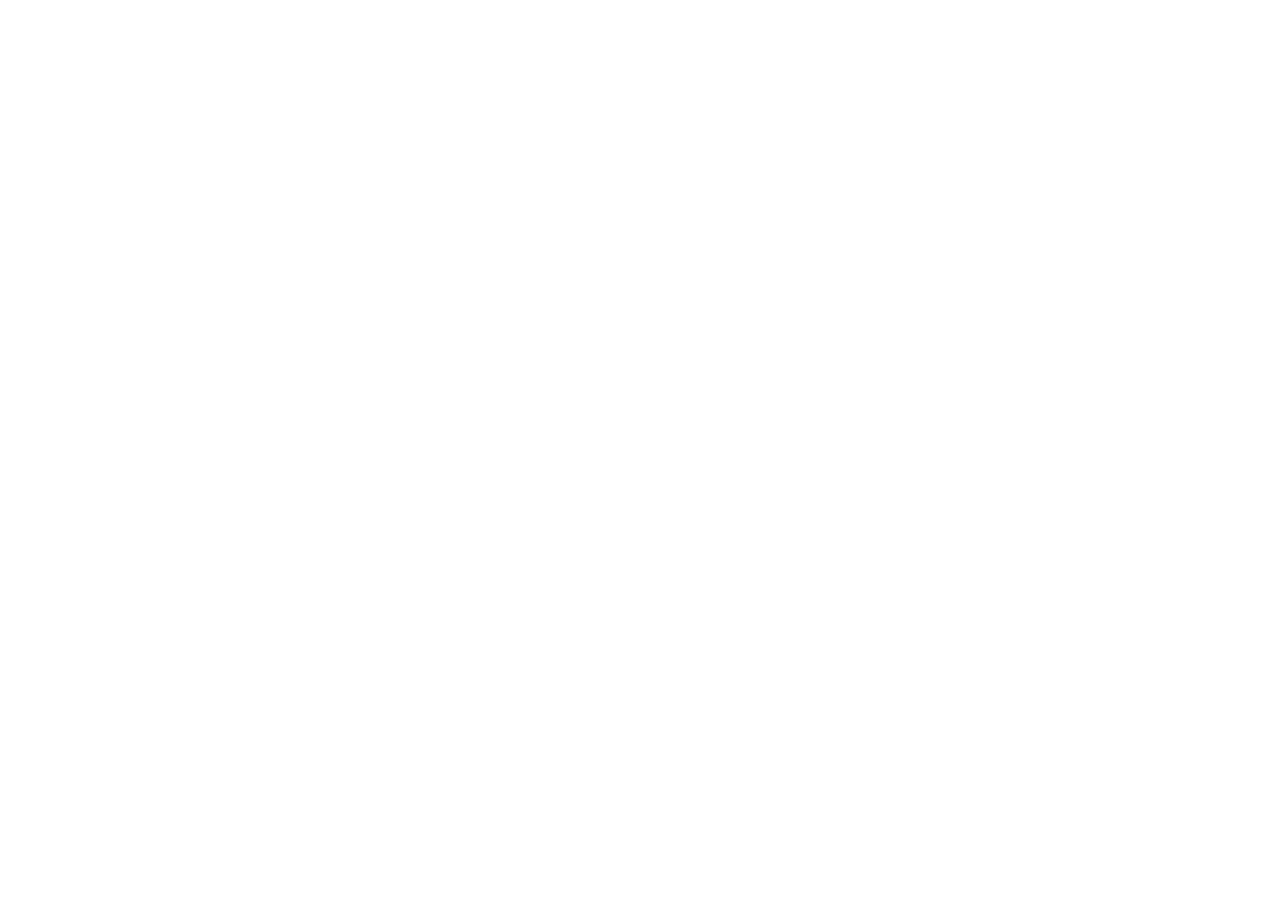
==== About.html @ 33ae88f4 "linking style sheet" ====
<!DOCTYPE html>
<html>
<head>
	<title>Bent Creek Ceramics-About</title>
	 <meta charset="utf-8">
        <meta content="IE=edge,chrome=1" http-equiv="X-UA-Compatible">
     <link href="styles.css" rel="stylesheet">   

</head>
<body>

</body>
</html>



<!--A Community of Artists

Our studio, established in 1989, has been providing local artists with a dedicated evironment for creativity for 20+ years. Lorem ipsum dolor sit amet, consectetur adipiscing elit, sed do eiusmod tempor incididunt ut labore et dolore magna aliqua. Ut enim ad minim veniam, quis nostrud exercitation ullamco laboris nisi ut aliquip ex ea commodo consequat. Duis aute irure dolor in reprehenderit in voluptate velit esse cillum dolore eu fugiat nulla pariatur.

"Our mission is to provide people with beautiful, functional items which enhance lives."
-Jenn Wilson (Founder)

History

Sed ut perspiciatis unde omnis iste natus error sit voluptatem accusantium doloremque laudantium, totam rem aperiam, eaque ipsa quae ab illo inventore veritatis et quasi architecto beatae vitae dicta sunt explicabo. Nemo enim ipsam voluptatem quia voluptas sit aspernatur aut odit aut fugit, sed quia consequuntur magni dolores eos qui ratione voluptatem sequi nesciunt.

Room to Grow

Facilities

Neque porro quisquam est, qui dolorem ipsum quia dolor sit amet, consectetur, adipisci velit, sed quia non numquam eius modi tempora incidunt ut labore et dolore magnam aliquam quaerat voluptatem. Ut enim ad minima veniam, quis nostrum exercitationem ullam corporis suscipit laboriosam, nisi ut aliquid ex ea commodi consequatur.

Every member has access to shelf space and all of the studio's shared equipment.






<!---Monthly Plans

| Plan           | Price    | Access                              |

| Desk Only      | $50/mo.  | Business Hours + Weekly Kiln Access |
| Desk + Storage | $100/mo. | Business Hours + Weekly Kiln Access |
| Unlimited      | $150/mo. | Unlimited access                    |




Copyright 2017, Bent Creek Ceramics
---- styles.css ----
/*Background: #F2F1E8
Text: #131511
Inline Link: #968772
Inline Link (Hover): #967343
Navigation Background: #FFFFFF
Navigation Text: #2B2F26
Navigation Text (Hover): #CD5D67
Navigation Text (Active) #968772
Button Background: #968772
Button Background (Hover): #967343
Button Text: #F2F1E8
Button Text (Hover): #FFFFFF
Input Border Bottom: #968772
Input Border Bottom (Focus): #967343
*/
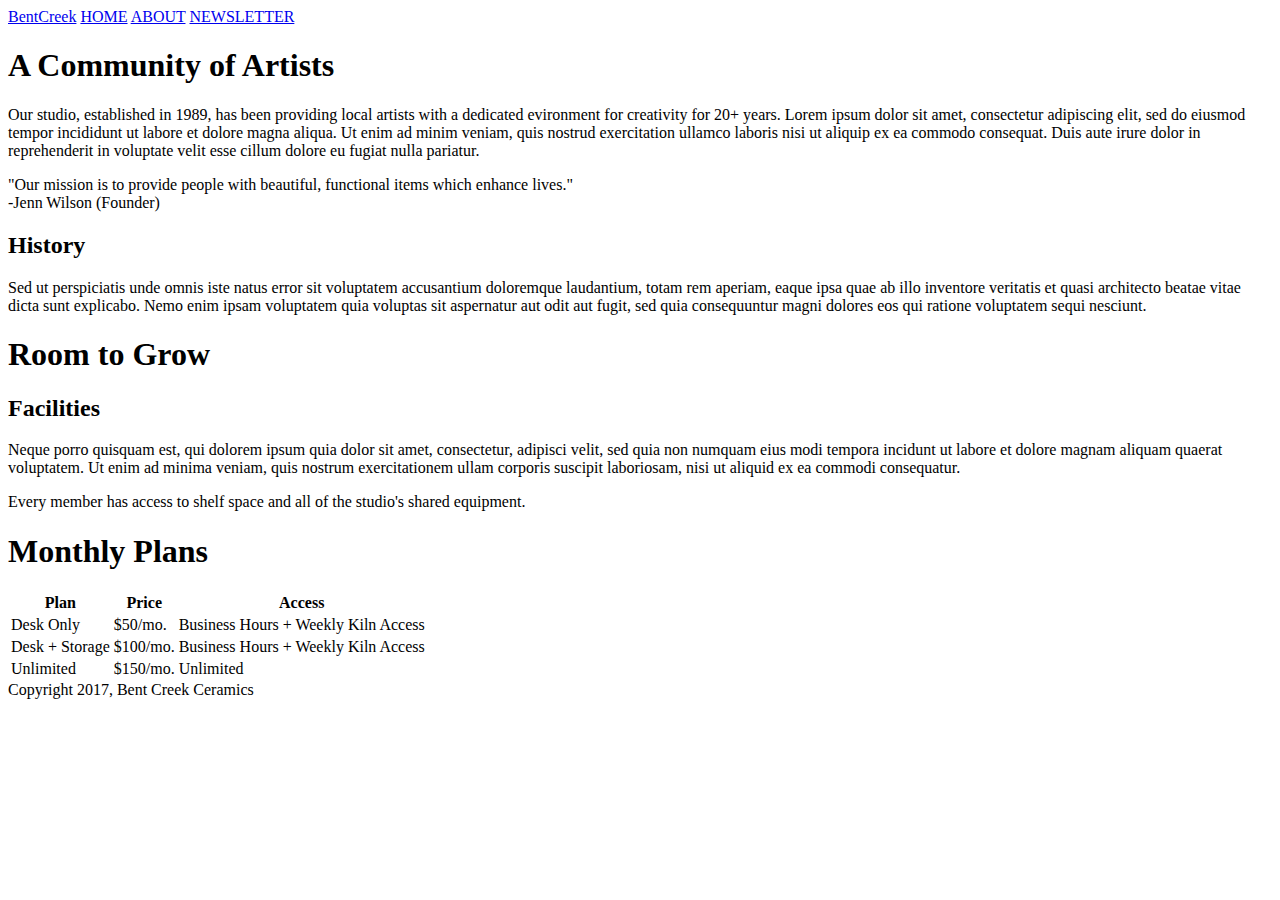
==== commit d0515d70: "additional edits to ABOUT" ====
--- a/About.html
+++ b/About.html
@@ -1,56 +1,94 @@
 <!DOCTYPE html>
 <html>
-<head>
-	<title>Bent Creek Ceramics-About</title>
-	 <meta charset="utf-8">
-        <meta content="IE=edge,chrome=1" http-equiv="X-UA-Compatible">
-     <link href="styles.css" rel="stylesheet">   
+	<head>
+		<title>Bent Creek Ceramics-About</title>
 
-</head>
-<body>
+		 <meta charset="utf-8">
+	     <meta content="IE=edge,chrome=1" http-equiv="X-UA-Compatible">
 
-</body>
-</html>
+	     <link href="styles.css" rel="stylesheet">   
+	</head>
+	<body>
+		<div class="master">
+		    <header id="site-header">
+		        <nav id="main-navigation">
+		            <a href="#" id="logo">BentCreek</a>
+		            <a href="#">HOME</a>
+		            <a href="#">ABOUT</a>
+		            <a href="#">NEWSLETTER</a>
+		        </nav>
+		    </header>
+		    <main>
+		    	<intro>
+		    		<h1>A Community of Artists</h1>
+		    		<p>Our studio, established in 1989, has been providing local artists with a dedicated evironment for creativity for 20+ years. Lorem ipsum dolor sit amet, consectetur adipiscing elit, sed do eiusmod tempor incididunt ut labore et dolore magna aliqua. Ut enim ad minim veniam, quis nostrud exercitation ullamco laboris nisi ut aliquip ex ea commodo consequat. Duis aute irure dolor in reprehenderit in voluptate velit esse cillum dolore eu fugiat nulla pariatur.</p>
+
+		    		<p>"Our mission is to provide people with beautiful, functional items which enhance lives." <br>-Jenn Wilson (Founder)</p>
 
 
 
-<!--A Community of Artists
 
-Our studio, established in 1989, has been providing local artists with a dedicated evironment for creativity for 20+ years. Lorem ipsum dolor sit amet, consectetur adipiscing elit, sed do eiusmod tempor incididunt ut labore et dolore magna aliqua. Ut enim ad minim veniam, quis nostrud exercitation ullamco laboris nisi ut aliquip ex ea commodo consequat. Duis aute irure dolor in reprehenderit in voluptate velit esse cillum dolore eu fugiat nulla pariatur.
+<!---  AND IMAGE-Line and PIC---->
 
-"Our mission is to provide people with beautiful, functional items which enhance lives."
--Jenn Wilson (Founder)
+					<h2>History</h2>
+					<p>Sed ut perspiciatis unde omnis iste natus error sit voluptatem accusantium doloremque laudantium, totam rem aperiam, eaque ipsa quae ab illo inventore veritatis et quasi architecto beatae vitae dicta sunt explicabo. Nemo enim ipsam voluptatem quia voluptas sit aspernatur aut odit aut fugit, sed quia consequuntur magni dolores eos qui ratione voluptatem sequi nesciunt.</p>
+		    	</intro>
 
-History
+		    	<picsep>
+		    		<h1>Room to Grow</h1>
+		    	</picsep>
 
-Sed ut perspiciatis unde omnis iste natus error sit voluptatem accusantium doloremque laudantium, totam rem aperiam, eaque ipsa quae ab illo inventore veritatis et quasi architecto beatae vitae dicta sunt explicabo. Nemo enim ipsam voluptatem quia voluptas sit aspernatur aut odit aut fugit, sed quia consequuntur magni dolores eos qui ratione voluptatem sequi nesciunt.
+		    	<facility>
+		    		<h2>Facilities</h2>
+		    		<p>Neque porro quisquam est, qui dolorem ipsum quia dolor sit amet, consectetur, adipisci velit, sed quia non numquam eius modi tempora incidunt ut labore et dolore magnam aliquam quaerat voluptatem. Ut enim ad minima veniam, quis nostrum exercitationem ullam corporis suscipit laboriosam, nisi ut aliquid ex ea commodi consequatur.</p>
 
-Room to Grow
+		    		<P>Every member has access to shelf space and all of the studio's shared equipment.</P>
 
-Facilities
+		    	</facility>
 
-Neque porro quisquam est, qui dolorem ipsum quia dolor sit amet, consectetur, adipisci velit, sed quia non numquam eius modi tempora incidunt ut labore et dolore magnam aliquam quaerat voluptatem. Ut enim ad minima veniam, quis nostrum exercitationem ullam corporis suscipit laboriosam, nisi ut aliquid ex ea commodi consequatur.
-
-Every member has access to shelf space and all of the studio's shared equipment.
+		    	<Plans>
+		    		<h1>Monthly Plans</h1>
+			    	<table>
+			            <thead>
+			                <tr>
+			                    <th>Plan</th>
+			                    <th>Price</th>
+			                    <th>Access</th>
+			                </tr>
+			            </thead>
+			            <tbody>
+			                <tr>
+			                    <td>Desk Only</td>
+			                    <td>$50/mo.</td>
+			                    <td>Business Hours + Weekly Kiln Access</td>
+			                </tr>
+			                <tr>
+			                    <td>Desk + Storage</td>
+			                    <td>$100/mo.</td>
+			                    <td>Business Hours + Weekly Kiln Access </td>
+			                </tr>
+			                <tr>
+			                    <td>Unlimited</td>
+			                    <td>$150/mo.</td>
+			                    <td>Unlimited</td>
+			                </tr>
+			            </tbody>
+			        </table>
+		        </Plans>
+		    </main>
+		 	<footer id="site-footer">
+            	<span>Copyright 2017, Bent Creek Ceramics</span>
+        	</footer>  
+        </div>	 
+	</body>
+</html>
 
 
 
 
 
 
-<!---Monthly Plans
-
-| Plan           | Price    | Access                              |
-
-| Desk Only      | $50/mo.  | Business Hours + Weekly Kiln Access |
-| Desk + Storage | $100/mo. | Business Hours + Weekly Kiln Access |
-| Unlimited      | $150/mo. | Unlimited access                    |
 
 
 
 
-Copyright 2017, Bent Creek Ceramics
-
-
-
-
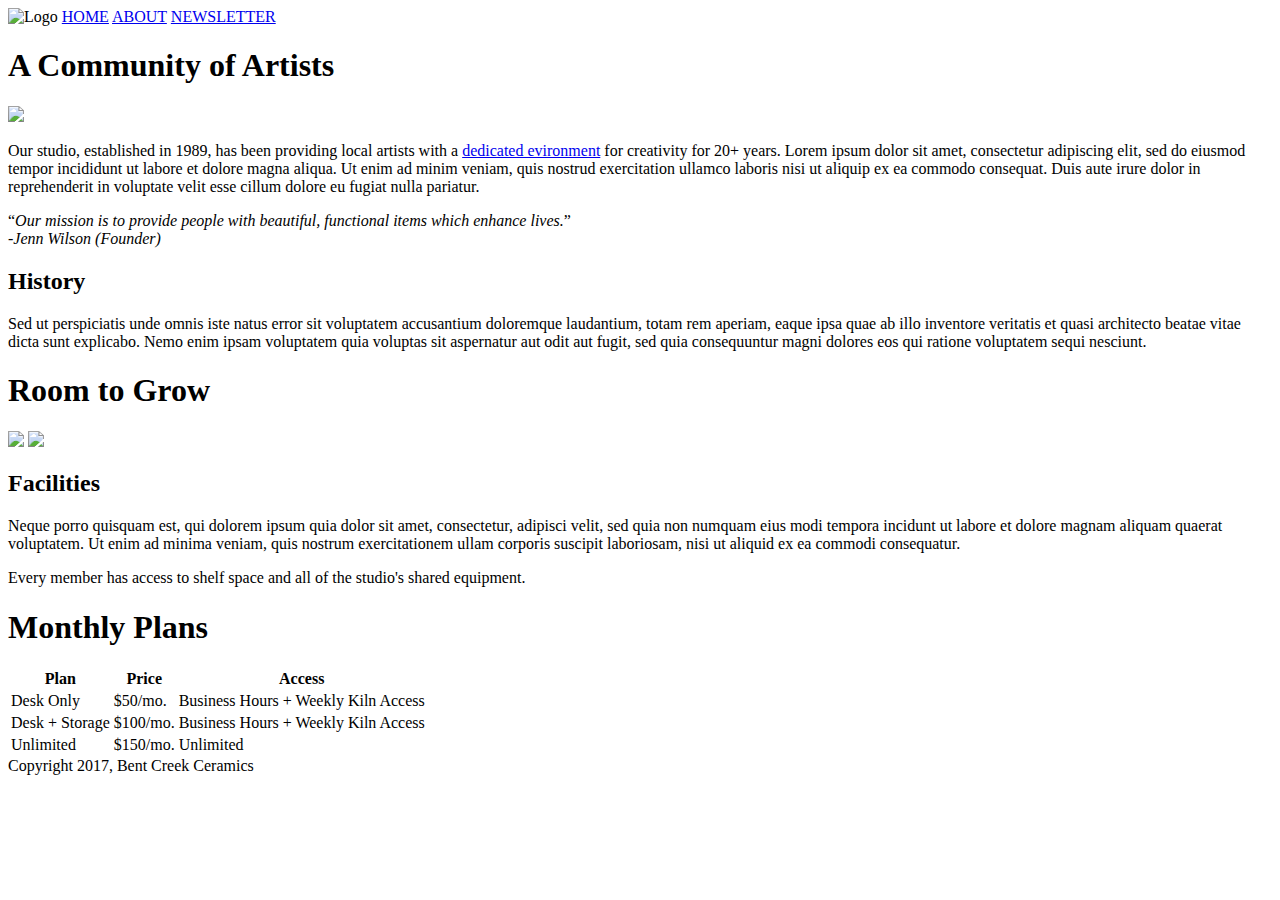
==== commit 1163a382: "intermittent save" ====
--- a/About.html
+++ b/About.html
@@ -2,33 +2,28 @@
 <html>
 	<head>
 		<title>Bent Creek Ceramics-About</title>
-
 		 <meta charset="utf-8">
 	     <meta content="IE=edge,chrome=1" http-equiv="X-UA-Compatible">
-
 	     <link href="styles.css" rel="stylesheet">   
 	</head>
+
 	<body>
 		<div class="master">
 		    <header id="site-header">
 		        <nav id="main-navigation">
-		            <a href="#" id="logo">BentCreek</a>
+		        <img src="../week-one-project/images/bent-creek-logo.png" alt="Logo">
 		            <a href="#">HOME</a>
 		            <a href="#">ABOUT</a>
 		            <a href="#">NEWSLETTER</a>
 		        </nav>
 		    </header>
 		    <main>
-		    	<intro>
+		    	<intro >
 		    		<h1>A Community of Artists</h1>
-		    		<p>Our studio, established in 1989, has been providing local artists with a dedicated evironment for creativity for 20+ years. Lorem ipsum dolor sit amet, consectetur adipiscing elit, sed do eiusmod tempor incididunt ut labore et dolore magna aliqua. Ut enim ad minim veniam, quis nostrud exercitation ullamco laboris nisi ut aliquip ex ea commodo consequat. Duis aute irure dolor in reprehenderit in voluptate velit esse cillum dolore eu fugiat nulla pariatur.</p>
+		    		<img src="../week-one-project/images/birdhouse.jpg">
+		    		<p>Our studio, established in 1989, has been providing local artists with a <a href="#Facilities">dedicated evironment</a> for creativity for 20+ years. Lorem ipsum dolor sit amet, consectetur adipiscing elit, sed do eiusmod tempor incididunt ut labore et dolore magna aliqua. Ut enim ad minim veniam, quis nostrud exercitation ullamco laboris nisi ut aliquip ex ea commodo consequat. Duis aute irure dolor in reprehenderit in voluptate velit esse cillum dolore eu fugiat nulla pariatur.</p>
 
-		    		<p>"Our mission is to provide people with beautiful, functional items which enhance lives." <br>-Jenn Wilson (Founder)</p>
-
-
-
-
-<!---  AND IMAGE-Line and PIC---->
+		    		<p><q><em>Our mission is to provide people with beautiful, functional items which enhance lives.</q><br>-Jenn Wilson (Founder)</em></p>
 
 					<h2>History</h2>
 					<p>Sed ut perspiciatis unde omnis iste natus error sit voluptatem accusantium doloremque laudantium, totam rem aperiam, eaque ipsa quae ab illo inventore veritatis et quasi architecto beatae vitae dicta sunt explicabo. Nemo enim ipsam voluptatem quia voluptas sit aspernatur aut odit aut fugit, sed quia consequuntur magni dolores eos qui ratione voluptatem sequi nesciunt.</p>
@@ -36,10 +31,12 @@
 
 		    	<picsep>
 		    		<h1>Room to Grow</h1>
+		    		<img src="../week-one-project/images/background-3.jpg">
 		    	</picsep>
 
 		    	<facility>
-		    		<h2>Facilities</h2>
+		    		<img src="../week-one-project/images/background-1.jpg">
+		    		<h2><a name="Facilities"><a/>Facilities</h2>
 		    		<p>Neque porro quisquam est, qui dolorem ipsum quia dolor sit amet, consectetur, adipisci velit, sed quia non numquam eius modi tempora incidunt ut labore et dolore magnam aliquam quaerat voluptatem. Ut enim ad minima veniam, quis nostrum exercitationem ullam corporis suscipit laboriosam, nisi ut aliquid ex ea commodi consequatur.</p>
 
 		    		<P>Every member has access to shelf space and all of the studio's shared equipment.</P>
--- a/styles.css
+++ b/styles.css
@@ -13,3 +13,4 @@
 Input Border Bottom: #968772
 Input Border Bottom (Focus): #967343
 */
+@import url('https://fonts.googleapis.com/css?family=Merriweather:300,300i,400,400i,700%7CRoboto:300,300i,400,400i');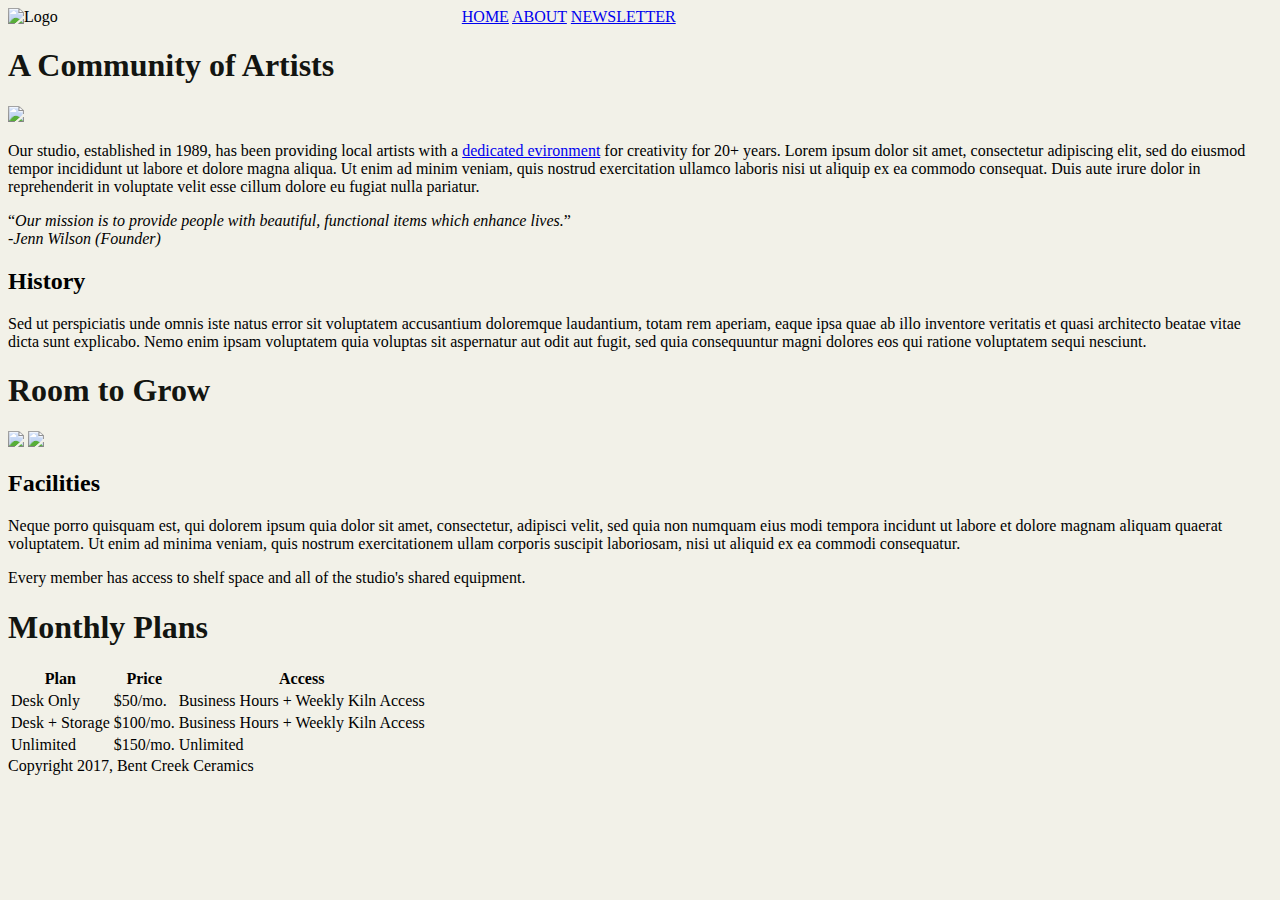
==== commit c90a44a9: "additional edits to CSS" ====
--- a/About.html
+++ b/About.html
@@ -12,11 +12,12 @@
 		    <header id="site-header">
 		        <nav id="main-navigation">
 		        <img src="../week-one-project/images/bent-creek-logo.png" alt="Logo">
+		         	<a href="#" id="logo"</a>
 		            <a href="#">HOME</a>
 		            <a href="#">ABOUT</a>
 		            <a href="#">NEWSLETTER</a>
 		        </nav>
-		    </header>
+		</header>
 		    <main>
 		    	<intro >
 		    		<h1>A Community of Artists</h1>
--- a/styles.css
+++ b/styles.css
@@ -1,4 +1,4 @@
-/*Background: #F2F1E8
+/*Background: Background: #F2F1E8
 Text: #131511
 Inline Link: #968772
 Inline Link (Hover): #967343
@@ -13,4 +13,79 @@
 Input Border Bottom: #968772
 Input Border Bottom (Focus): #967343
 */
-@import url('https://fonts.googleapis.com/css?family=Merriweather:300,300i,400,400i,700%7CRoboto:300,300i,400,400i');+@import url('https://fonts.googleapis.com/css?family=Merriweather:300,300i,400,400i,700%7CRoboto:300,300i,400,400i');
+
+body{
+	background-color: #F2F1E8;
+}
+
+#main-navigation #logo{
+    margin-right: 400px;
+   
+
+}
+
+#img{
+    max-width: 200%;
+    padding: 0;s
+    margin: 0;
+    display: box;
+}
+h1{
+	color:  #131511;
+	}
+
+/* ABOUT PAGE*/
+
+#indexbody{
+	margin: 50px;
+}	
+
+#showcase{
+	display: flex;
+	flex-wrap: wrap;
+	justify-content: space-between;
+}
+
+
+#image1{
+	width: 700px;
+	height: 300px;
+	padding-bottom: 10px;
+}
+
+#image6{
+	width: 450px;
+	height:200px;
+}
+
+#image2, #image3{
+	width: 250px;
+	height: 300px;
+}
+
+#image4, #image5, #image7{
+	width: 250px;
+	height: 200px;
+}
+
+
+
+
+
+
+
+
+
+
+
+
+
+
+
+
+
+
+
+
+
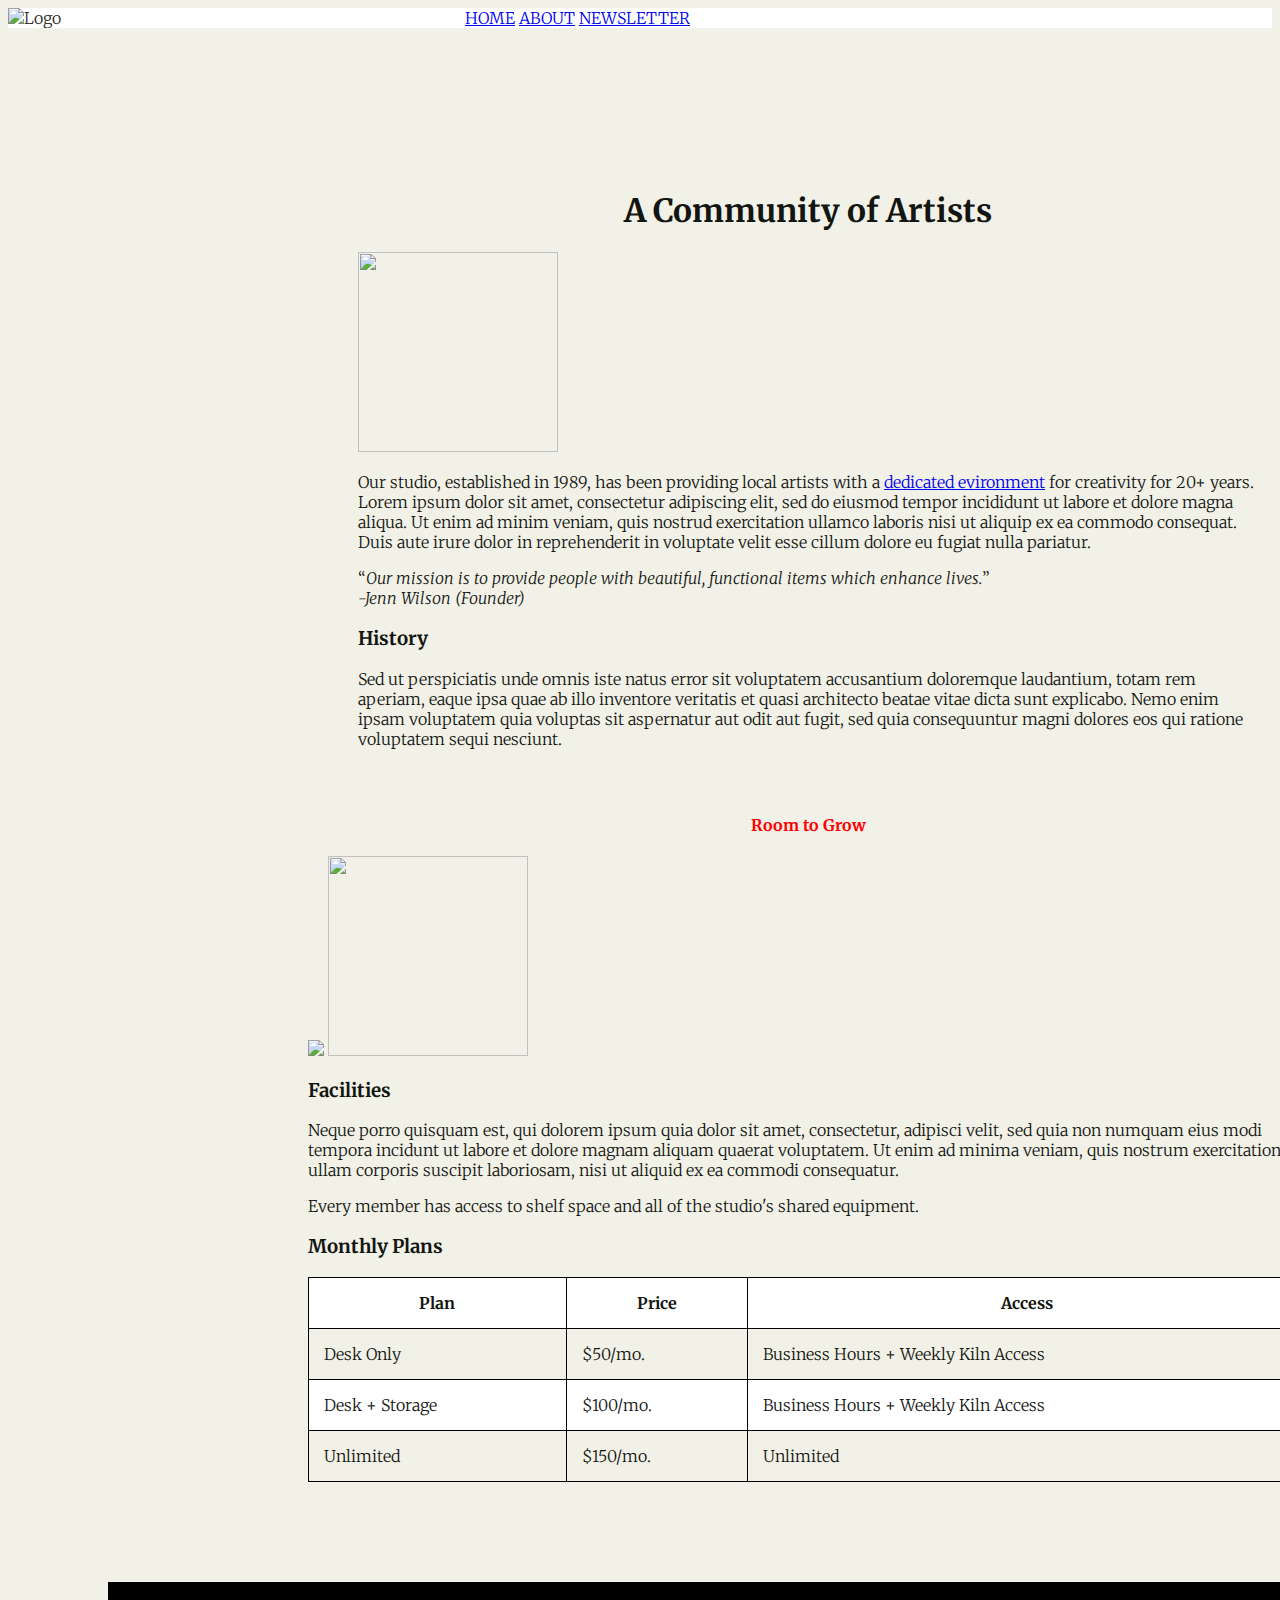
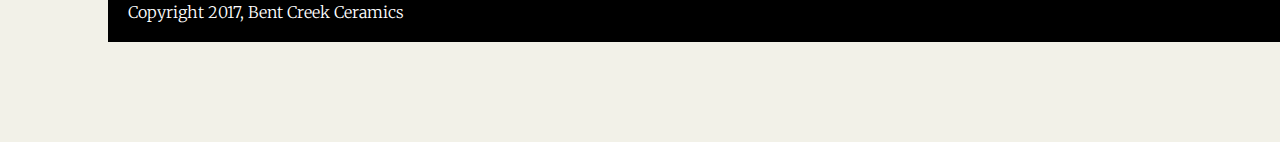
==== commit d6f16cc7: "progress save" ====
--- a/About.html
+++ b/About.html
@@ -4,7 +4,9 @@
 		<title>Bent Creek Ceramics-About</title>
 		 <meta charset="utf-8">
 	     <meta content="IE=edge,chrome=1" http-equiv="X-UA-Compatible">
-	     <link href="styles.css" rel="stylesheet">   
+	     <link href="styles.css" rel="stylesheet"> 
+	   	<link href="https://fonts.googleapis.com/css?family=Merriweather:300,300i,400,400i,700|Roboto:300,300i,400,400i" rel="stylesheet"> 
+	   	<link rel="icon" type="image/png" sizes="96x96" href="/favicon-96x96.png">
 	</head>
 
 	<body>
@@ -12,40 +14,39 @@
 		    <header id="site-header">
 		        <nav id="main-navigation">
 		        <img src="../week-one-project/images/bent-creek-logo.png" alt="Logo">
-		         	<a href="#" id="logo"</a>
-		            <a href="#">HOME</a>
-		            <a href="#">ABOUT</a>
-		            <a href="#">NEWSLETTER</a>
+		         	<a href="about.html" id="logo"</a>
+		            <a href="index.html">HOME</a>
+		            <a href="about.html">ABOUT</a>
+		            <a href="newsletter.html">NEWSLETTER</a>
 		        </nav>
-		</header>
+			</header>
 		    <main>
-		    	<intro >
+		    	<intro id="intro">
 		    		<h1>A Community of Artists</h1>
-		    		<img src="../week-one-project/images/birdhouse.jpg">
+		    		<img src="../week-one-project/images/birdhouse.jpg" class="aboutimg">
 		    		<p>Our studio, established in 1989, has been providing local artists with a <a href="#Facilities">dedicated evironment</a> for creativity for 20+ years. Lorem ipsum dolor sit amet, consectetur adipiscing elit, sed do eiusmod tempor incididunt ut labore et dolore magna aliqua. Ut enim ad minim veniam, quis nostrud exercitation ullamco laboris nisi ut aliquip ex ea commodo consequat. Duis aute irure dolor in reprehenderit in voluptate velit esse cillum dolore eu fugiat nulla pariatur.</p>
 
 		    		<p><q><em>Our mission is to provide people with beautiful, functional items which enhance lives.</q><br>-Jenn Wilson (Founder)</em></p>
 
-					<h2>History</h2>
+					<h3>History</h3>
 					<p>Sed ut perspiciatis unde omnis iste natus error sit voluptatem accusantium doloremque laudantium, totam rem aperiam, eaque ipsa quae ab illo inventore veritatis et quasi architecto beatae vitae dicta sunt explicabo. Nemo enim ipsam voluptatem quia voluptas sit aspernatur aut odit aut fugit, sed quia consequuntur magni dolores eos qui ratione voluptatem sequi nesciunt.</p>
 		    	</intro>
 
 		    	<picsep>
-		    		<h1>Room to Grow</h1>
-		    		<img src="../week-one-project/images/background-3.jpg">
+		    		<h4>Room to Grow</h4>
+		    		<img src="../week-one-project/images/background-3.jpg" id="back3">
 		    	</picsep>
 
 		    	<facility>
-		    		<img src="../week-one-project/images/background-1.jpg">
-		    		<h2><a name="Facilities"><a/>Facilities</h2>
+		    		<img src="../week-one-project/images/background-1.jpg" class="aboutimg">
+		    		<h3><a name="Facilities"><a/>Facilities</h3>
 		    		<p>Neque porro quisquam est, qui dolorem ipsum quia dolor sit amet, consectetur, adipisci velit, sed quia non numquam eius modi tempora incidunt ut labore et dolore magnam aliquam quaerat voluptatem. Ut enim ad minima veniam, quis nostrum exercitationem ullam corporis suscipit laboriosam, nisi ut aliquid ex ea commodi consequatur.</p>
 
 		    		<P>Every member has access to shelf space and all of the studio's shared equipment.</P>
-
 		    	</facility>
 
 		    	<Plans>
-		    		<h1>Monthly Plans</h1>
+		    		<h3>Monthly Plans</h3>
 			    	<table>
 			            <thead>
 			                <tr>
--- a/styles.css
+++ b/styles.css
@@ -13,32 +13,97 @@
 Input Border Bottom: #968772
 Input Border Bottom (Focus): #967343
 */
-@import url('https://fonts.googleapis.com/css?family=Merriweather:300,300i,400,400i,700%7CRoboto:300,300i,400,400i');
 
 body{
 	background-color: #F2F1E8;
-}
+	color: #131511;
+	font-family: 'Merriweather', sans-serif;
+	font-weight: lighter; /*THIS DOES NOTHING*/
+}
+
 
 #main-navigation #logo{
     margin-right: 400px;
-   
-
-}
-
-#img{
-    max-width: 200%;
-    padding: 0;s
-    margin: 0;
-    display: box;
-}
-h1{
-	color:  #131511;
+
+}
+#main-navigation{
+	color: #2B2F26;
+	background-color: #FFFFFF;
+}
+
+/*
+I DONT THINK THIS IS WHAT WAS MENT TO HAPPEN< I THINK IT IS JUST SUPPOSED TO BE THE TEXT????
+#main-navigation:hover{
+    background-color: #CD5D67;
+    color: white;*/
+}
+#site-header{
+	width: 100%;
+	position: fixed;
+	top:0px;
+	background-color: #F2F1E8;
+
+}
+
+main{
+	margin: 10px 300px 100px 300px;
+	width: 1000px;
+}
+
+
+h1, h2{
+	text-align: center;
 	}
 
-/* ABOUT PAGE*/
+h4{
+	text-align: center;
+	color: red; 
+}	
+/*ABOUT PAGE*/
+
+#intro{
+	float: left;
+	margin: 120px 50px 50px 50px; /*THIS DOES NOTHING*/
+
+}
+
+.aboutimg{
+	width: 200px;
+	height: 200px;
+}
+
+#back3{
+	width: 100%;
+}
+
+thead{
+	background-color: white;
+	border: 1px solid black;
+}
+th {
+	border: 1px solid black;
+	padding: 15px;
+
+}
+table{
+	border: 1px solid black;
+	border-collapse: collapse;
+	width: 100%;
+}
+
+td{
+	border: 1px solid black;
+	padding: 15px;
+}
+
+tr:nth-child(even) {background-color: white;
+}
+
+
+/* INDEX PAGE*/
 
 #indexbody{
-	margin: 50px;
+	margin: 120px 50px 50px 50px;
 }	
 
 #showcase{
@@ -69,23 +134,101 @@
 	height: 200px;
 }
 
-
-
-
-
-
-
-
-
-
-
-
-
-
-
-
-
-
-
-
-
+#site-footer{
+	background-color: black;
+	margin: 100px;
+	padding: 20px;
+	color: white;
+	width: 100%;
+}
+
+/*NEWSLETTER PAGE*/
+
+
+
+#news div{
+	background-color:white;
+	margin: 50px;
+	width: auto;
+}
+#navbody{
+	background-image: url(../week-one-project/images/background-2.jpg);
+	background-size: cover;
+}
+form{
+	background-color: black;
+	/*padding: 10px;*/
+	width: 700px;
+	margin: auto;
+}
+
+input[type=submit]{
+	background-color:  #968772;
+	padding: 10px;
+	font-size: 10px;
+	color:#F2F1E8;
+	padding: 16px 32px;
+    text-decoration: none;
+    margin: 4px 2px;
+    cursor: pointer;
+    -webkit-transition-duration: 0.4s;
+    transition-duration: 0.4s;
+}
+
+input[type=submit]:hover {
+    background-color: #967343;
+    color: #FFFFFF;
+}
+
+input[type=text] {
+    width: 100%;
+    margin: 8px 0;
+    line-height: 40px;
+    font-size: 20px;
+    box-sizing: border-box;
+    border: none;
+    border-bottom: 2px solid #968772;
+    -webkit-transition: 0.5s;
+    transition: 0.5s;
+    outline: none;
+}
+
+input[type=text]:focus {
+    border: 3px solid #967343;
+}
+
+input[type=email]:focus {
+    border: 3px solid #967343;
+}
+
+input[type=email] {
+    width: 100%;
+    margin: 8px 0;
+    line-height: 40px;
+    font-size: 20px;
+    box-sizing: border-box;
+    border: none;
+    border-bottom: 2px solid #968772;
+    -webkit-transition: 0.5s;
+    transition: 0.5s;
+    outline: none;
+}
+
+
+
+
+
+
+
+
+
+
+
+
+
+
+
+
+
+
+
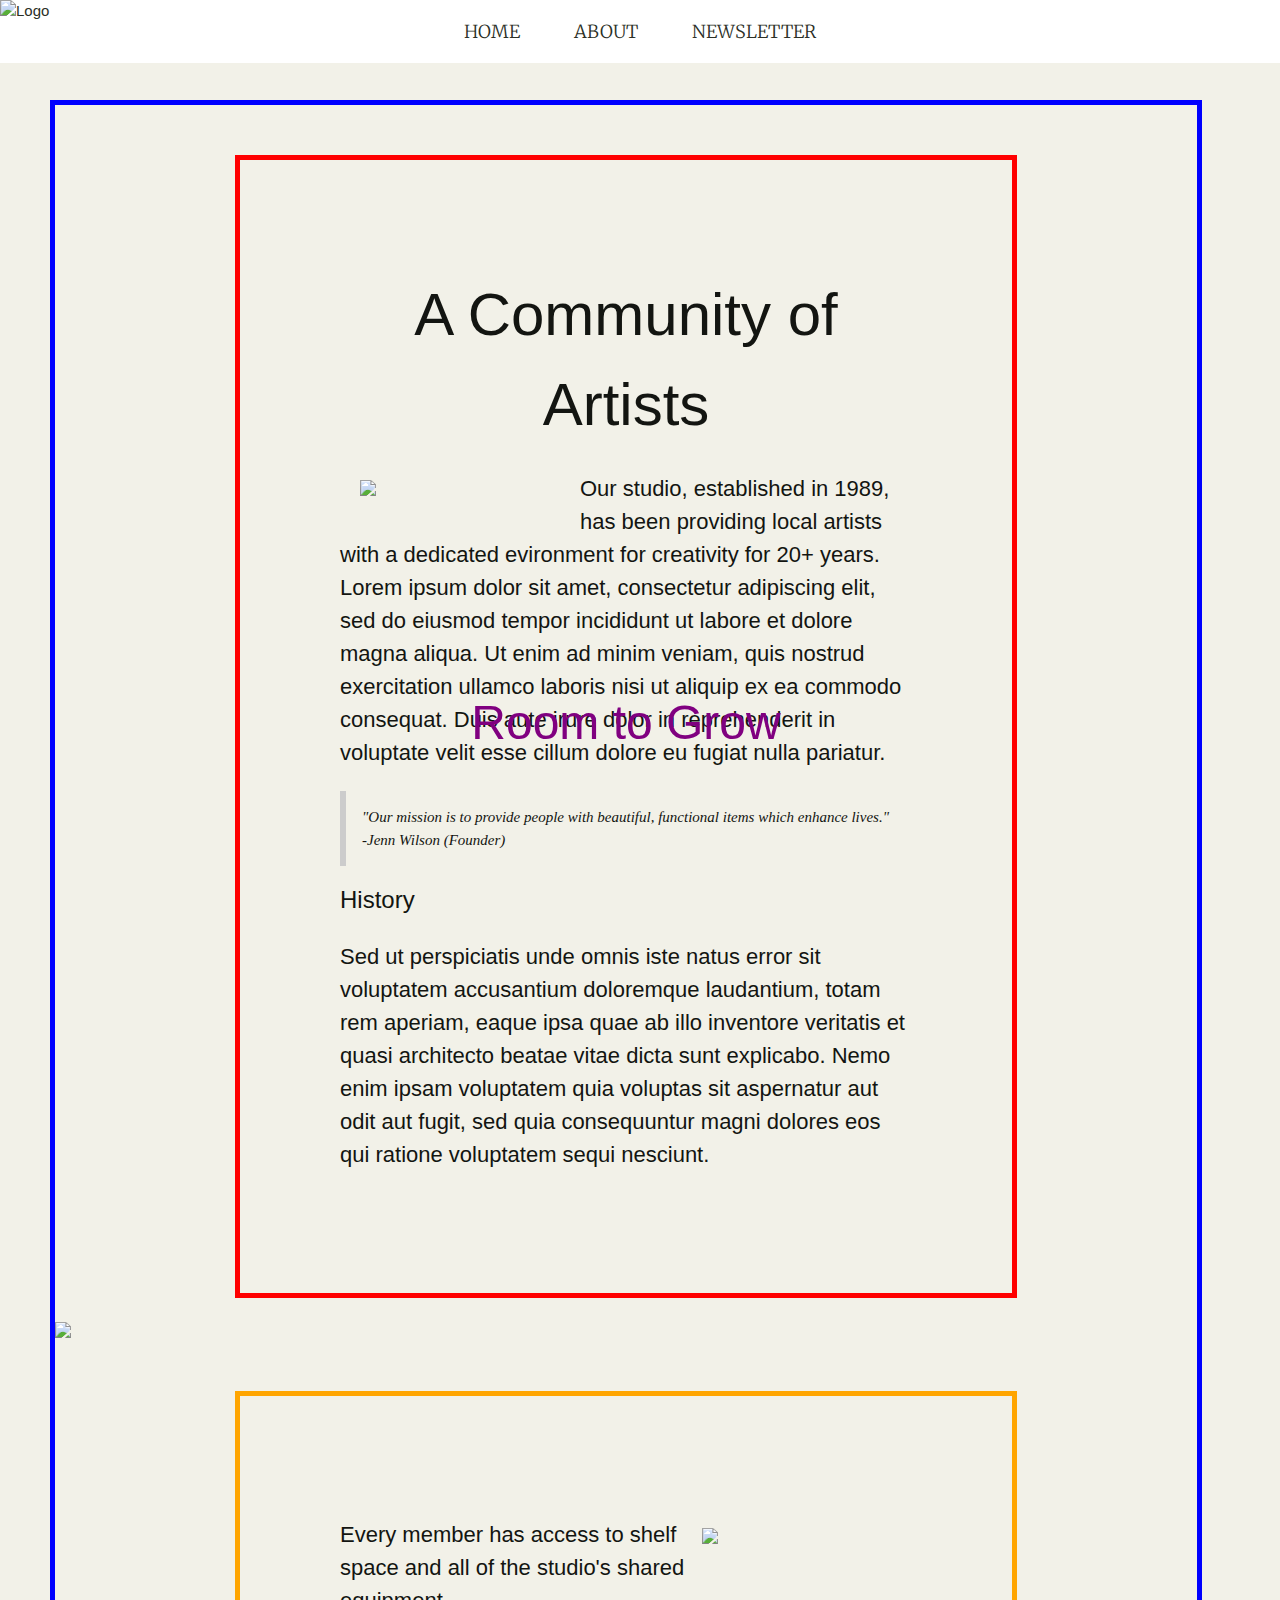
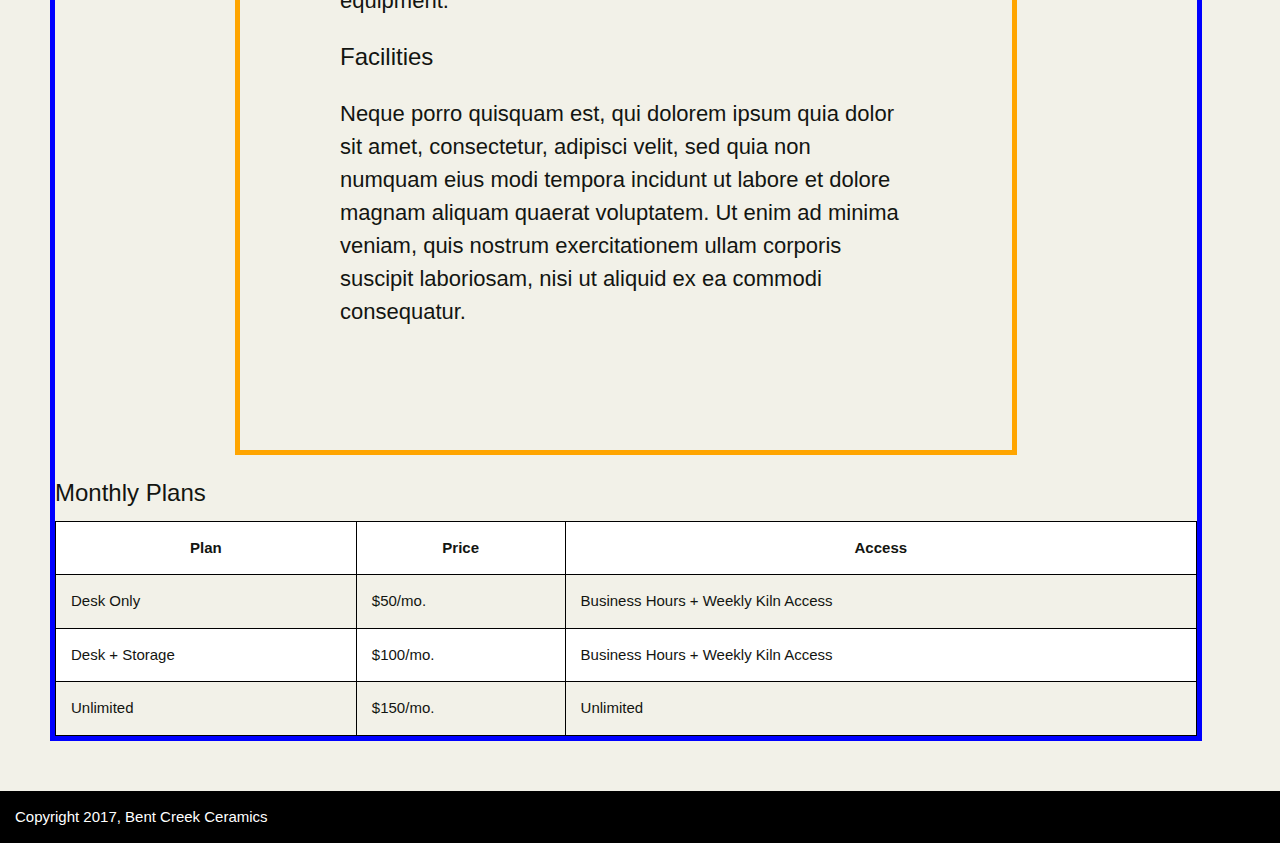
==== commit 609dedc0: "more edits" ====
--- a/About.html
+++ b/About.html
@@ -2,22 +2,26 @@
 <html>
 	<head>
 		<title>Bent Creek Ceramics-About</title>
-		 <meta charset="utf-8">
-	     <meta content="IE=edge,chrome=1" http-equiv="X-UA-Compatible">
-	     <link href="styles.css" rel="stylesheet"> 
+		<meta charset="utf-8">
+	    <meta content="IE=edge,chrome=1" http-equiv="X-UA-Compatible">
+	    <link href="styles.css" rel="stylesheet"> 
+	  	<meta name="viewport" content="width=device-width, initial-scale=1"> <link rel="stylesheet" href="https://www.w3schools.com/w3css/4/w3.css">
+
 	   	<link href="https://fonts.googleapis.com/css?family=Merriweather:300,300i,400,400i,700|Roboto:300,300i,400,400i" rel="stylesheet"> 
 	   	<link rel="icon" type="image/png" sizes="96x96" href="/favicon-96x96.png">
+
 	</head>
 
 	<body>
 		<div class="master">
-		    <header id="site-header">
-		        <nav id="main-navigation">
-		        <img src="../week-one-project/images/bent-creek-logo.png" alt="Logo">
-		         	<a href="about.html" id="logo"</a>
-		            <a href="index.html">HOME</a>
-		            <a href="about.html">ABOUT</a>
-		            <a href="newsletter.html">NEWSLETTER</a>
+			<header id="site-header">
+				<img id="logo" src="../week-one-project/images/bent-creek-logo.png" alt="Logo">
+		        	<nav id="main-navigation">
+		        	<ul>	
+		         		<li><a href="index.html">HOME</a></li>	
+		            	<li><a href="about.html">ABOUT</a></li>
+		            	<li><a href="newsletter.html">NEWSLETTER</a><li>
+		        	</ul>     
 		        </nav>
 			</header>
 		    <main>
@@ -26,26 +30,37 @@
 		    		<img src="../week-one-project/images/birdhouse.jpg" class="aboutimg">
 		    		<p>Our studio, established in 1989, has been providing local artists with a <a href="#Facilities">dedicated evironment</a> for creativity for 20+ years. Lorem ipsum dolor sit amet, consectetur adipiscing elit, sed do eiusmod tempor incididunt ut labore et dolore magna aliqua. Ut enim ad minim veniam, quis nostrud exercitation ullamco laboris nisi ut aliquip ex ea commodo consequat. Duis aute irure dolor in reprehenderit in voluptate velit esse cillum dolore eu fugiat nulla pariatur.</p>
 
-		    		<p><q><em>Our mission is to provide people with beautiful, functional items which enhance lives.</q><br>-Jenn Wilson (Founder)</em></p>
+
+				<div class="w3-panel w3-leftbar #F2F1E8 ">  
+                 	<p class="w3-medium w3-serif">
+                  	<i>"Our mission is to provide people with beautiful, functional items which enhance lives."
+                  	<br />-Jenn Wilson (Founder)</i></p>
+                 </div>
 
 					<h3>History</h3>
 					<p>Sed ut perspiciatis unde omnis iste natus error sit voluptatem accusantium doloremque laudantium, totam rem aperiam, eaque ipsa quae ab illo inventore veritatis et quasi architecto beatae vitae dicta sunt explicabo. Nemo enim ipsam voluptatem quia voluptas sit aspernatur aut odit aut fugit, sed quia consequuntur magni dolores eos qui ratione voluptatem sequi nesciunt.</p>
 		    	</intro>
 
-		    	<picsep>
-		    		<h4>Room to Grow</h4>
+		    	<div class="pic_container">
 		    		<img src="../week-one-project/images/background-3.jpg" id="back3">
-		    	</picsep>
+  				<div class="center">Room to Grow</div>
+				</div>
 
-		    	<facility>
-		    		<img src="../week-one-project/images/background-1.jpg" class="aboutimg">
+		    	<div id="facility">
+		    		<div id="fac_container">
+			    		<img src="../week-one-project/images/background-1.jpg" id="fac_cont_pic">
+		    			<p>Every member has access to shelf space and all of the studio's shared equipment.</p>
+		    		</div>
+		    		
 		    		<h3><a name="Facilities"><a/>Facilities</h3>
+
+
+
 		    		<p>Neque porro quisquam est, qui dolorem ipsum quia dolor sit amet, consectetur, adipisci velit, sed quia non numquam eius modi tempora incidunt ut labore et dolore magnam aliquam quaerat voluptatem. Ut enim ad minima veniam, quis nostrum exercitationem ullam corporis suscipit laboriosam, nisi ut aliquid ex ea commodi consequatur.</p>
+		    		
+		    	</div>
 
-		    		<P>Every member has access to shelf space and all of the studio's shared equipment.</P>
-		    	</facility>
-
-		    	<Plans>
+		    	<div id="plans">
 		    		<h3>Monthly Plans</h3>
 			    	<table>
 			            <thead>
@@ -73,7 +88,7 @@
 			                </tr>
 			            </tbody>
 			        </table>
-		        </Plans>
+		        </div>
 		    </main>
 		 	<footer id="site-footer">
             	<span>Copyright 2017, Bent Creek Ceramics</span>
--- a/styles.css
+++ b/styles.css
@@ -18,36 +18,47 @@
 	background-color: #F2F1E8;
 	color: #131511;
 	font-family: 'Merriweather', sans-serif;
-	font-weight: lighter; /*THIS DOES NOTHING*/
-}
-
-
-#main-navigation #logo{
-    margin-right: 400px;
+	font-weight: 100;
+}
+
+
+#logo{
+    float: left;
+    width: 50px;
 
 }
 #main-navigation{
-	color: #2B2F26;
-	background-color: #FFFFFF;
-}
-
-/*
-I DONT THINK THIS IS WHAT WAS MENT TO HAPPEN< I THINK IT IS JUST SUPPOSED TO BE THE TEXT????
-#main-navigation:hover{
-    background-color: #CD5D67;
-    color: white;*/
-}
+	font-family: "merriweather";
+	font-size:18px;
+	
+}
+
+#main-navigation a:hover{
+    color: #CD5D67;
+}
+
 #site-header{
 	width: 100%;
 	position: fixed;
 	top:0px;
-	background-color: #F2F1E8;
-
-}
-
-main{
-	margin: 10px 300px 100px 300px;
-	width: 1000px;
+	color: #2B2F26;
+	background-color: #FFFFFF;
+}
+
+ul{
+	list-style-type: none;
+	text-align: center;
+
+}
+
+li{
+	display: inline;
+	margin: 0px 25px 0px 25px;
+}
+
+
+a{
+	text-decoration: none;
 }
 
 
@@ -55,25 +66,67 @@
 	text-align: center;
 	}
 
-h4{
-	text-align: center;
-	color: red; 
-}	
+
+
 /*ABOUT PAGE*/
+
+main{
+	margin: 100px 50px 50px 50px;
+	border:solid blue 5px;
+	justify-content: center;
+	width: 90%;
+}
+
 
 #intro{
 	float: left;
-	margin: 120px 50px 50px 50px; /*THIS DOES NOTHING*/
-
+	margin: 50px 180px 20px 180px;
+	padding: 100px;
+	width: auto;
+	border:solid red 5px; 
+	font-size: 22px;
+
+}
+#intro h1{
+	font-size: 60px;
+}
+
+.pic_container {
+    position: relative;
+}
+
+.center {
+    position: absolute;
+    top: 50%;
+    left: 50%;
+    transform: translate(-50%, -50%);
+    font-size: 48px;
+    color: purple;
 }
 
 .aboutimg{
 	width: 200px;
-	height: 200px;
+	float: left;
+	margin: 20px;
 }
 
 #back3{
 	width: 100%;
+	height:auto;
+}
+
+#facility{
+	border:orange solid 5px;
+	margin: 50px 180px 20px 180px;
+	padding: 100px;
+	width: auto;
+	font-size: 22px;
+}
+#fac_cont_pic{
+	width: 200px;
+	float: right;
+	margin: 10px;
+
 }
 
 thead{
@@ -104,63 +157,81 @@
 
 #indexbody{
 	margin: 120px 50px 50px 50px;
+	border: solid green 5px;
+
 }	
 
-#showcase{
-	display: flex;
-	flex-wrap: wrap;
+
+
+.image-row1 img {
+  height: 200px;
+  justify-content: space-between;
+
+}
+
+.image-row2 img {
+  height: 100px;
+  width: auto;
+}
+
+/*images not covering the page & Scroll does't work*/
+.image-container{
+	display: inline-block;
 	justify-content: space-between;
-}
-
-
-#image1{
-	width: 700px;
-	height: 300px;
-	padding-bottom: 10px;
-}
-
-#image6{
-	width: 450px;
-	height:200px;
-}
-
-#image2, #image3{
-	width: 250px;
-	height: 300px;
-}
-
-#image4, #image5, #image7{
-	width: 250px;
-	height: 200px;
+	position: relative;
+
+}
+
+.image-container h5 {
+  display: inline;
+  background-color: gray;
+  color: white;
+  padding: 5px;
+  position:absolute;
+  font-size: 10px;
+  font-weight: lighter;
+  bottom: 5px;
+  left: 5px;
 }
 
 #site-footer{
 	background-color: black;
-	margin: 100px;
-	padding: 20px;
+	padding: 15px;
 	color: white;
 	width: 100%;
 }
 
 /*NEWSLETTER PAGE*/
 
-
-
-#news div{
-	background-color:white;
-	margin: 50px;
+.contact_details h2{
+	font-size: 19px;
+	font-weight: lighter;
+}
+.contact_details h1{
+	font-size:32px;
+	font-weight: lighter;
+}
+
+div#news{
+	margin: 150px;
 	width: auto;
+
 }
 #navbody{
 	background-image: url(../week-one-project/images/background-2.jpg);
 	background-size: cover;
 }
 form{
-	background-color: black;
-	/*padding: 10px;*/
-	width: 700px;
+	background-color: white;
+	padding: 20px;
+	width: 600px;
 	margin: auto;
 }
+
+.button{
+	text-align: center;
+}
+
 
 input[type=submit]{
 	background-color:  #968772;
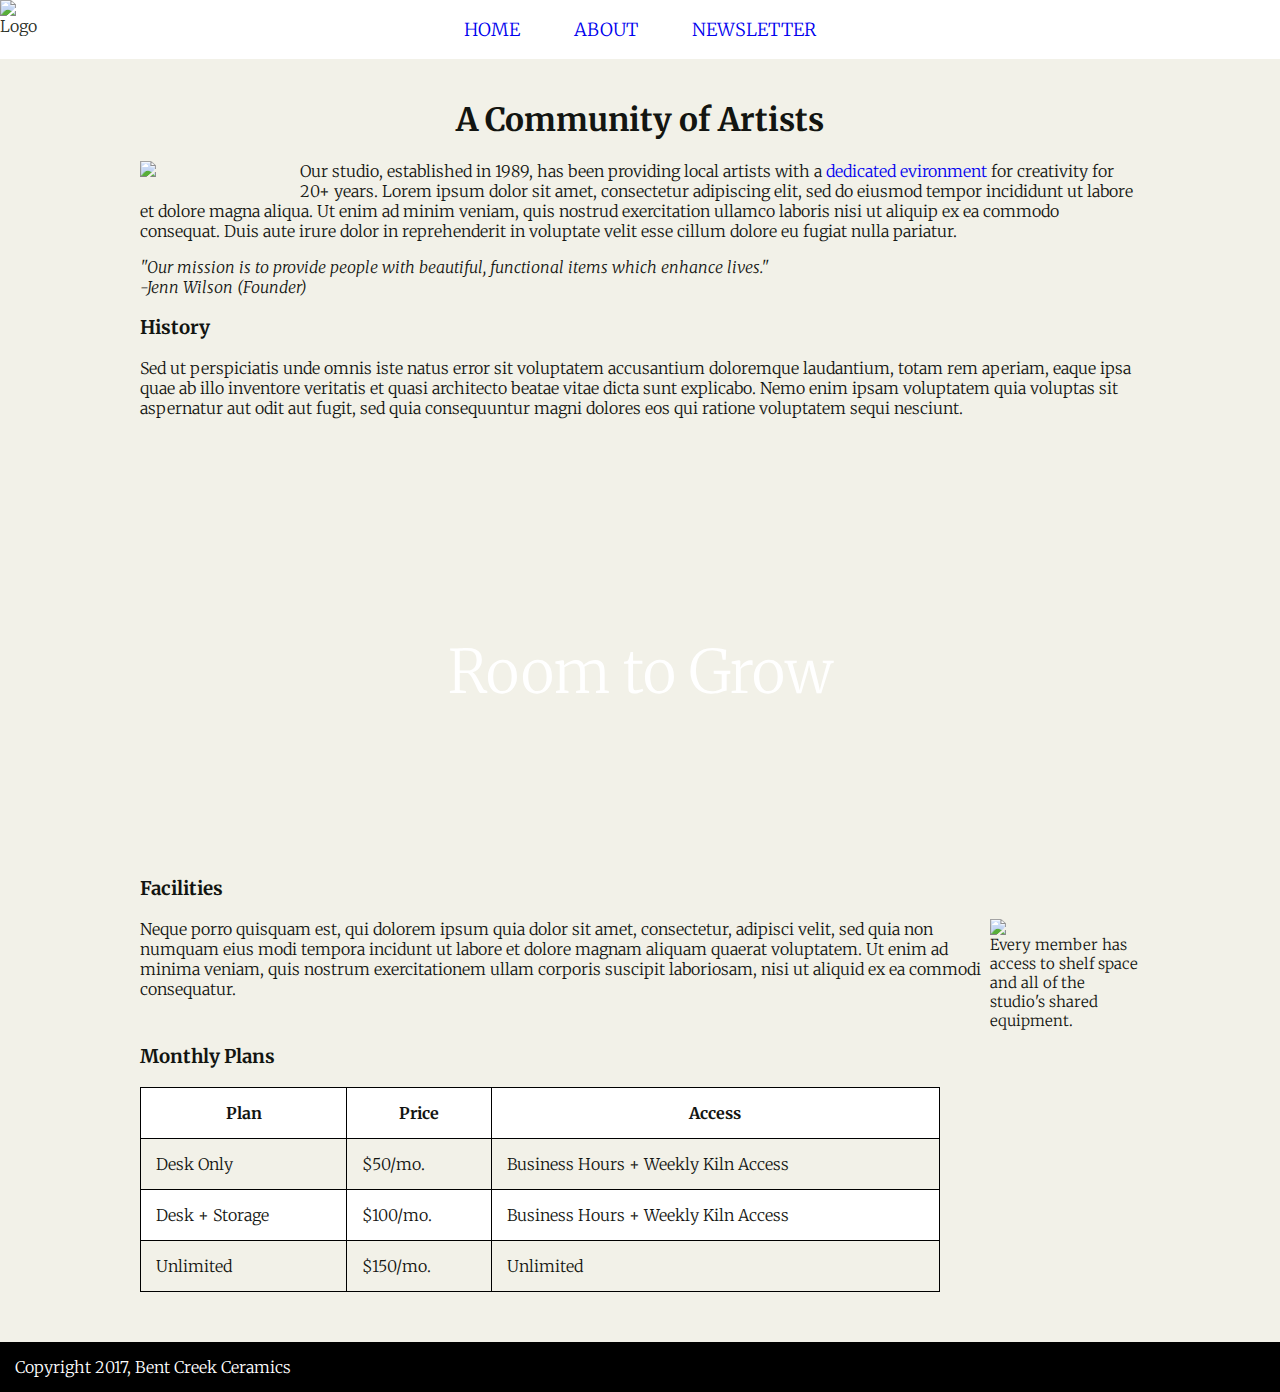
==== commit 0de10d65: "about page an css edits" ====
--- a/About.html
+++ b/About.html
@@ -4,62 +4,53 @@
 		<title>Bent Creek Ceramics-About</title>
 		<meta charset="utf-8">
 	    <meta content="IE=edge,chrome=1" http-equiv="X-UA-Compatible">
-	    <link href="styles.css" rel="stylesheet"> 
-	  	<meta name="viewport" content="width=device-width, initial-scale=1"> <link rel="stylesheet" href="https://www.w3schools.com/w3css/4/w3.css">
-
-	   	<link href="https://fonts.googleapis.com/css?family=Merriweather:300,300i,400,400i,700|Roboto:300,300i,400,400i" rel="stylesheet"> 
-	   	<link rel="icon" type="image/png" sizes="96x96" href="/favicon-96x96.png">
-
+		<link href="https://fonts.googleapis.com/css?family=Merriweather:300,300i,400,400i,700|Roboto:300,300i,400,400i" rel="stylesheet">
+	    <link href="styles.css" rel="stylesheet">
 	</head>
 
 	<body>
-		<div class="master">
-			<header id="site-header">
-				<img id="logo" src="../week-one-project/images/bent-creek-logo.png" alt="Logo">
-		        	<nav id="main-navigation">
-		        	<ul>	
-		         		<li><a href="index.html">HOME</a></li>	
-		            	<li><a href="about.html">ABOUT</a></li>
-		            	<li><a href="newsletter.html">NEWSLETTER</a><li>
-		        	</ul>     
-		        </nav>
-			</header>
-		    <main>
-		    	<intro id="intro">
-		    		<h1>A Community of Artists</h1>
-		    		<img src="../week-one-project/images/birdhouse.jpg" class="aboutimg">
-		    		<p>Our studio, established in 1989, has been providing local artists with a <a href="#Facilities">dedicated evironment</a> for creativity for 20+ years. Lorem ipsum dolor sit amet, consectetur adipiscing elit, sed do eiusmod tempor incididunt ut labore et dolore magna aliqua. Ut enim ad minim veniam, quis nostrud exercitation ullamco laboris nisi ut aliquip ex ea commodo consequat. Duis aute irure dolor in reprehenderit in voluptate velit esse cillum dolore eu fugiat nulla pariatur.</p>
+		<header id="site-header">
+			<img id="logo" src="../week-one-project/images/bent-creek-logo.png" alt="Logo">
+	        	<nav id="main-navigation">
+	        	<ul>	
+	         		<li><a href="index.html">HOME</a></li>	
+	            	<li><a href="about.html">ABOUT</a></li>
+	            	<li><a href="newsletter.html">NEWSLETTER</a><li>
+	        	</ul>     
+	        </nav>
+		</header>
+		<div id = "container">
+		    <section class = "top">
+		    	<h1>A Community of Artists</h1>
+		    	<p>
+		    		<img src="../week-one-project/images/birdhouse.jpg">
+		    		Our studio, established in 1989, has been providing local artists with a <a href="#Facilities">dedicated evironment</a> for creativity for 20+ years. Lorem ipsum dolor sit amet, consectetur adipiscing elit, sed do eiusmod tempor incididunt ut labore et dolore magna aliqua. Ut enim ad minim veniam, quis nostrud exercitation ullamco laboris nisi ut aliquip ex ea commodo consequat. Duis aute irure dolor in reprehenderit in voluptate velit esse cillum dolore eu fugiat nulla pariatur.
+		    	</p>
 
 
 				<div class="w3-panel w3-leftbar #F2F1E8 ">  
-                 	<p class="w3-medium w3-serif">
-                  	<i>"Our mission is to provide people with beautiful, functional items which enhance lives."
-                  	<br />-Jenn Wilson (Founder)</i></p>
-                 </div>
+	             	<p class="w3-medium w3-serif">
+	              	<i>"Our mission is to provide people with beautiful, functional items which enhance lives."
+	              	<br />-Jenn Wilson (Founder)</i></p>
+	             </div>
 
 					<h3>History</h3>
-					<p>Sed ut perspiciatis unde omnis iste natus error sit voluptatem accusantium doloremque laudantium, totam rem aperiam, eaque ipsa quae ab illo inventore veritatis et quasi architecto beatae vitae dicta sunt explicabo. Nemo enim ipsam voluptatem quia voluptas sit aspernatur aut odit aut fugit, sed quia consequuntur magni dolores eos qui ratione voluptatem sequi nesciunt.</p>
-		    	</intro>
-
-		    	<div class="pic_container">
-		    		<img src="../week-one-project/images/background-3.jpg" id="back3">
-  				<div class="center">Room to Grow</div>
-				</div>
-
-		    	<div id="facility">
-		    		<div id="fac_container">
+					<p>Sed ut perspiciatis unde omnis iste natus error sit voluptatem accusantium doloremque laudantium, totam rem aperiam, eaque ipsa quae ab illo inventore veritatis et quasi architecto beatae vitae dicta sunt explicabo. Nemo enim ipsam voluptatem quia voluptas sit aspernatur aut odit aut fugit, sed quia consequuntur magni dolores eos qui ratione voluptatem sequi nesciunt.
+					</p>
+		    	
+			</section>	
+			<div class="pic_container">
+					<h2>Room to Grow</h2>
+			</div>
+			<section class = "bottom">	
+			    	<h3><a name="Facilities"><a/>Facilities</h3>
+					<aside>
 			    		<img src="../week-one-project/images/background-1.jpg" id="fac_cont_pic">
 		    			<p>Every member has access to shelf space and all of the studio's shared equipment.</p>
-		    		</div>
-		    		
-		    		<h3><a name="Facilities"><a/>Facilities</h3>
-
-
-
-		    		<p>Neque porro quisquam est, qui dolorem ipsum quia dolor sit amet, consectetur, adipisci velit, sed quia non numquam eius modi tempora incidunt ut labore et dolore magnam aliquam quaerat voluptatem. Ut enim ad minima veniam, quis nostrum exercitationem ullam corporis suscipit laboriosam, nisi ut aliquid ex ea commodi consequatur.</p>
-		    		
-		    	</div>
-
+					</aside>
+			    	<p>Neque porro quisquam est, qui dolorem ipsum quia dolor sit amet, consectetur, adipisci velit, sed quia non numquam eius modi tempora incidunt ut labore et dolore magnam aliquam quaerat voluptatem. Ut enim ad minima veniam, quis nostrum exercitationem ullam corporis suscipit laboriosam, nisi ut aliquid ex ea commodi consequatur.</p>
+			    	
+					
 		    	<div id="plans">
 		    		<h3>Monthly Plans</h3>
 			    	<table>
@@ -89,11 +80,11 @@
 			            </tbody>
 			        </table>
 		        </div>
-		    </main>
+		</div>        
+		    </section>
 		 	<footer id="site-footer">
-            	<span>Copyright 2017, Bent Creek Ceramics</span>
-        	</footer>  
-        </div>	 
+	        	<span>Copyright 2017, Bent Creek Ceramics</span>
+	    	</footer>  
 	</body>
 </html>
 
--- a/styles.css
+++ b/styles.css
@@ -19,6 +19,9 @@
 	color: #131511;
 	font-family: 'Merriweather', sans-serif;
 	font-weight: 100;
+	padding: 0;
+	margin:0;
+
 }
 
 
@@ -36,6 +39,20 @@
 #main-navigation a:hover{
     color: #CD5D67;
 }
+
+/*THES DO NOTHING
+#main-navigation a:link {
+    color: yellow;
+
+} 
+
+#main-navigation a:active{
+    color: 968772;
+
+} 
+
+*/
+
 
 #site-header{
 	width: 100%;
@@ -43,6 +60,7 @@
 	top:0px;
 	color: #2B2F26;
 	background-color: #FFFFFF;
+	z-index: 100;
 }
 
 ul{
@@ -64,71 +82,72 @@
 
 h1, h2{
 	text-align: center;
+
 	}
 
 
 
 /*ABOUT PAGE*/
 
-main{
+#container{
 	margin: 100px 50px 50px 50px;
-	border:solid blue 5px;
 	justify-content: center;
-	width: 90%;
-}
-
-
-#intro{
-	float: left;
-	margin: 50px 180px 20px 180px;
-	padding: 100px;
-	width: auto;
-	border:solid red 5px; 
-	font-size: 22px;
-
-}
-#intro h1{
+	width: 100
+	font-family: 'Merriweather', sans-serif;
+	font-weight: 100;
+}
+
+#top h1{
 	font-size: 60px;
 }
 
+.top, .bottom{
+	width:1000px;
+	margin:auto;
+}
+
+
+.top img {
+	float:left;
+	margin:0 10px 10px 0;
+	width: 150px;
+}
+
+.pic_container h2 {
+	text-align:center;
+	color: white;
+	font-size: 60px;
+	margin-top: 100px;
+}
 .pic_container {
-    position: relative;
-}
-
-.center {
-    position: absolute;
-    top: 50%;
-    left: 50%;
-    transform: translate(-50%, -50%);
-    font-size: 48px;
-    color: purple;
-}
-
-.aboutimg{
-	width: 200px;
-	float: left;
-	margin: 20px;
-}
-
-#back3{
-	width: 100%;
-	height:auto;
-}
-
-#facility{
-	border:orange solid 5px;
-	margin: 50px 180px 20px 180px;
-	padding: 100px;
-	width: auto;
-	font-size: 22px;
-}
-#fac_cont_pic{
-	width: 200px;
+	width:auto;
+	padding:100px 0;	
+	background-image:url("../week-one-project/images/background-3.jpg");
+    background-size: cover;
+    background-position: center;
+    background-repeat: no-repeat;
+    background-attachment: fixed;
+
+}
+
+aside img{
 	float: right;
-	margin: 10px;
-
-}
-
+	width: 150px;
+}
+
+.bottom aside {
+	float:right;
+	width: 150px;
+	font-size:15px;
+}
+#plans {
+	clear:both;
+
+}
+#plans{
+	width:auto;
+
+}
 thead{
 	background-color: white;
 	border: 1px solid black;
@@ -138,10 +157,13 @@
 	padding: 15px;
 
 }
+
 table{
 	border: 1px solid black;
 	border-collapse: collapse;
-	width: 100%;
+	width: 80%;
+	margin:0,100px,50px,0;
+
 }
 
 td{
@@ -157,24 +179,78 @@
 
 #indexbody{
 	margin: 120px 50px 50px 50px;
-	border: solid green 5px;
-
 }	
-
-
-
-.image-row1 img {
-  height: 200px;
-  justify-content: space-between;
-
-}
-
-.image-row2 img {
-  height: 100px;
-  width: auto;
-}
-
-/*images not covering the page & Scroll does't work*/
+#indexbody h1, h2{
+	font-family: 'Merriweather', sans-serif;
+	font-weight: 100;
+
+}
+
+.image-row1, .image-row2 {
+	display:flex;
+	justify-content: center;
+}
+
+#image1 {
+	background:url(../week-one-project/images/product-1.jpg) no-repeat;
+	width: 610px;
+	height:400px;
+	margin: 5px;
+	background-size:cover;
+}
+
+#image2 {
+	background:url(../week-one-project/images/product-2.jpg) no-repeat;
+	width:200px;
+	height:400px;
+	margin: 5px;
+	background-size:cover;
+
+}
+
+#image3 {
+	background:url(../week-one-project/images/product-3.jpg) no-repeat;
+	width:200px;
+	height:400px;
+	margin: 5px;	
+	background-size:cover;
+
+}
+
+#image4 {
+	background:url(../week-one-project/images/product-4.jpg) no-repeat;
+	width:200px;
+	height:200px;
+	margin: 5px;	
+	background-size:cover;
+}
+
+#image5 {
+	background:url(../week-one-project/images/product-5.jpg) no-repeat;
+	width:200px;
+	height:200px;
+	margin: 5px;
+	background-size:cover;
+
+}
+
+#image6 {
+	background:url(../week-one-project/images/product-6.jpg) no-repeat;
+	width:400px;
+	height:200px;
+	margin: 5px;	
+	background-size:cover;
+}
+
+#image7 {
+	background:url(../week-one-project/images/product-7.jpg) no-repeat;
+	width:200px;
+	height:200px;
+	margin: 5px;	
+	background-size:cover;
+}
+
+
 .image-container{
 	display: inline-block;
 	justify-content: space-between;
@@ -233,10 +309,11 @@
 }
 
 
+
 input[type=submit]{
 	background-color:  #968772;
 	padding: 10px;
-	font-size: 10px;
+	font-size: 15px;
 	color:#F2F1E8;
 	padding: 16px 32px;
     text-decoration: none;
@@ -245,6 +322,8 @@
     -webkit-transition-duration: 0.4s;
     transition-duration: 0.4s;
 }
+
+/*THE TEXT DOESN'T CHANGE COLOR*/
 
 input[type=submit]:hover {
     background-color: #967343;
